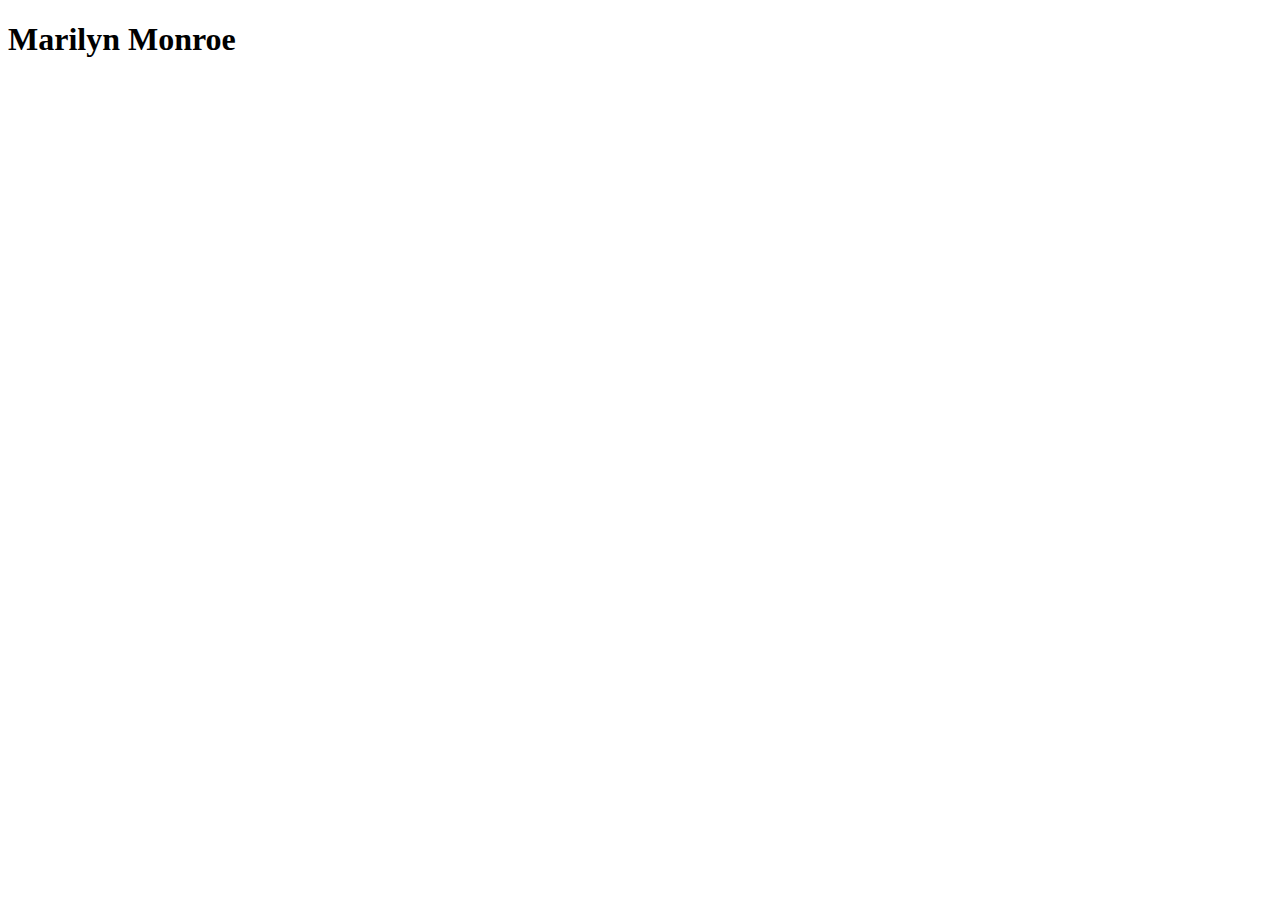
==== SETTIMANA1/GIORNO1/index.html @ 84d9c1a8 "modifiche" ====
<!DOCTYPE html>
<html lang="it">
<head>
    <meta charset="UTF-8">
    <meta name="viewport" content="width=device-width, initial-scale=1.0">
    <title>Esercizio1</title>
</head>
<body>
<h1>Marilyn Monroe</h1>
    <h2></h2>
   <a <img src="https://th.bing.com/th/id/R.6bb8a11f7e604ce07cbcd149320c023a?rik=djh%2bBDVFAebobg&riu=http%3a%2f%2fimages6.fanpop.com%2fimage%2fphotos%2f37700000%2fMarilyn-Monroe-physical-beauty-37709201-2749-3600.jpg&ehk=7g87rRfOYRsZT89oE0OPpVqg75k6O2PRYpySuvHDoj0%3d&risl=1&pid=ImgRaw&r=0" alt="Foto di Marilyn" width="400px" />
    <p> </p>
        <p></p>
        
        <a href="mailto:sara.pavone.92@gmail.com" >
       <a href="start" title="torna su" 
   

</body>
</html>
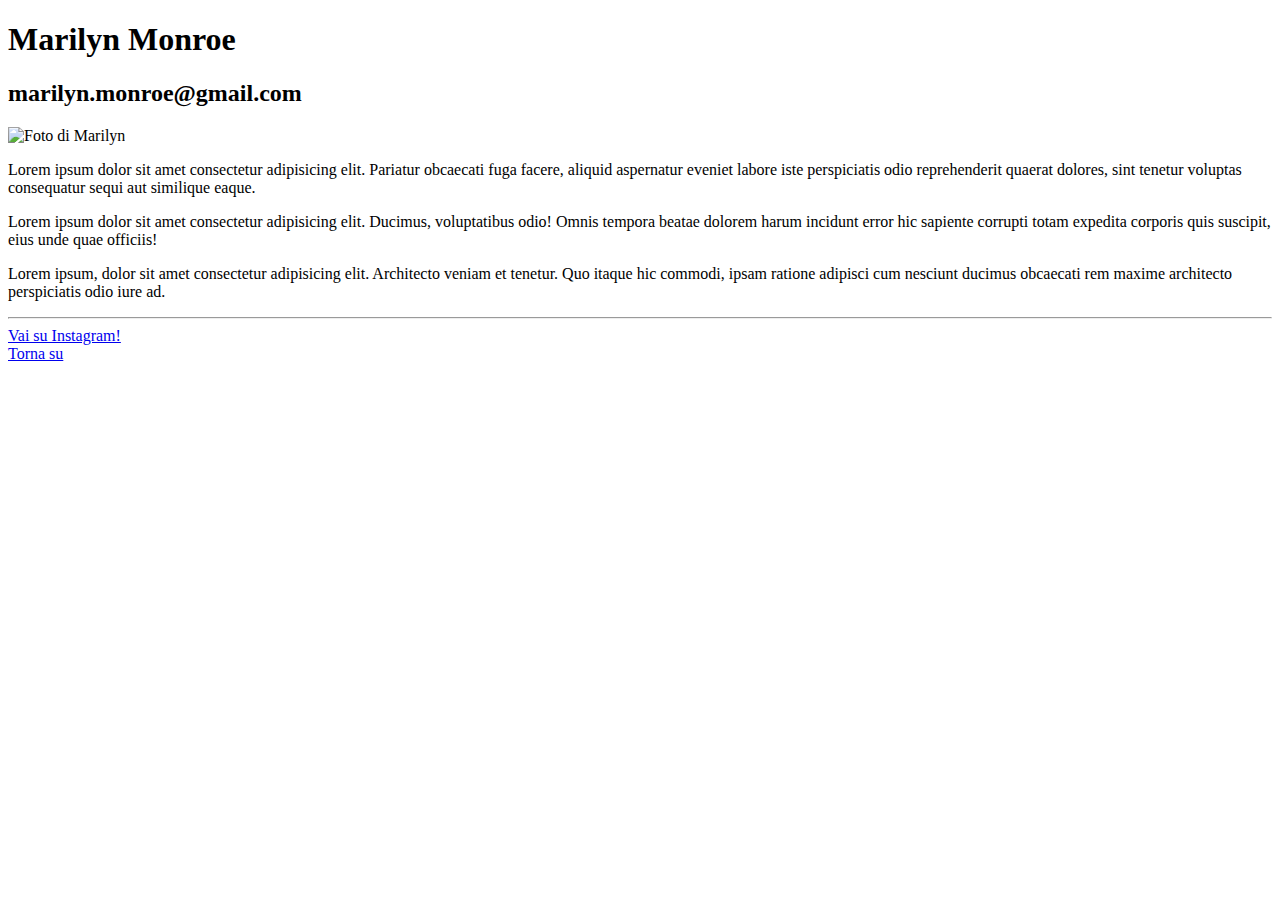
==== commit 05631657: "esercizio1 settimana1 giorno1" ====
--- a/SETTIMANA1/GIORNO1/index.html
+++ b/SETTIMANA1/GIORNO1/index.html
@@ -7,13 +7,15 @@
 </head>
 <body>
 <h1>Marilyn Monroe</h1>
-    <h2></h2>
-   <a <img src="https://th.bing.com/th/id/R.6bb8a11f7e604ce07cbcd149320c023a?rik=djh%2bBDVFAebobg&riu=http%3a%2f%2fimages6.fanpop.com%2fimage%2fphotos%2f37700000%2fMarilyn-Monroe-physical-beauty-37709201-2749-3600.jpg&ehk=7g87rRfOYRsZT89oE0OPpVqg75k6O2PRYpySuvHDoj0%3d&risl=1&pid=ImgRaw&r=0" alt="Foto di Marilyn" width="400px" />
-    <p> </p>
-        <p></p>
-        
-        <a href="mailto:sara.pavone.92@gmail.com" >
-       <a href="start" title="torna su" 
+    <h2 id="inizio">marilyn.monroe@gmail.com</h2>
+   
+   <img src="https://th.bing.com/th/id/R.6bb8a11f7e604ce07cbcd149320c023a?rik=djh%2bBDVFAebobg&riu=http%3a%2f%2fimages6.fanpop.com%2fimage%2fphotos%2f37700000%2fMarilyn-Monroe-physical-beauty-37709201-2749-3600.jpg&ehk=7g87rRfOYRsZT89oE0OPpVqg75k6O2PRYpySuvHDoj0%3d&risl=1&pid=ImgRaw&r=0" alt="Foto di Marilyn" width="400px"/> 
+    <p> Lorem ipsum dolor sit amet consectetur adipisicing elit. Pariatur obcaecati fuga facere, aliquid aspernatur eveniet labore iste perspiciatis odio reprehenderit quaerat dolores, sint tenetur voluptas consequatur sequi aut similique eaque.</p>
+    <p>Lorem ipsum dolor sit amet consectetur adipisicing elit. Ducimus, voluptatibus odio! Omnis tempora beatae dolorem harum incidunt error hic sapiente corrupti totam expedita corporis quis suscipit, eius unde quae officiis!</p>
+    <p>Lorem ipsum, dolor sit amet consectetur adipisicing elit. Architecto veniam et tenetur. Quo itaque hic commodi, ipsam ratione adipisci cum nesciunt ducimus obcaecati rem maxime architecto perspiciatis odio iure ad.</p>
+     <hr>
+ <a href="https://www.instagram.com/marilynmonroe/" target="_blank"> Vai su Instagram!</a>
+ <div><a href="#inizio">Torna su</a></div>
    
 
 </body>
